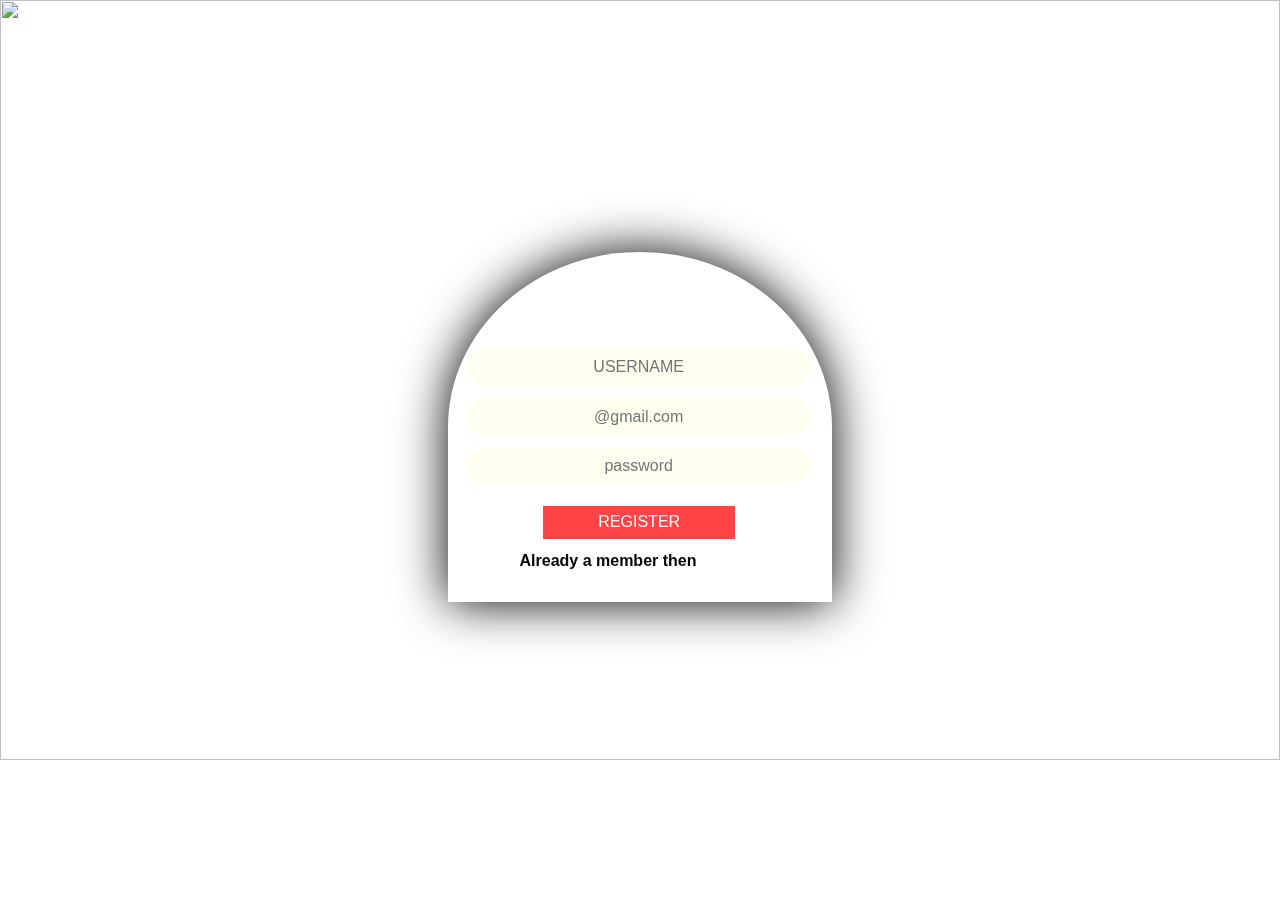
==== index.html @ d7527e46 "Add files via upload" ====
<!doctype html>
<html>
<head>
<meta charset="utf-8">
<title>Untitled Document</title>

<style>
	*{margin: 0px;padding: 0px;}
	
	#menubar
	{
		position: absolute;
		width:100%;
		height:55px;
	}
	
	#menubarback
	{
		position: absolute;
		width:100%;
		height:52px;
	}
	
	ul
	{margin-left: 33%;}
	
	.menu
	{
		float: left;;
		list-style-type: none;
		padding-left: 20px;
		padding-right: 20px;
		padding-top: 11px;
		padding-bottom: 14px;
		transition: 1s ease;
		background-color:white;
		transform-origin: bottom;
		cursor: pointer;
		transform: perspective(500px)rotateX(-90deg);
	}
	
	.menuicon
	{
		float: left;;
		list-style-type: none;
		padding-left: 20px;
		padding-right: 20px;
		padding-top: 11px;
		padding-bottom: 14px;
		transition: 1s ease;
		cursor: pointer;
		background-image: url(Scenery-HD-Wallpapers-4.jpg);
		transform-origin: bottom;
	}
	
	.A{
		text-decoration: none;
		font-size: 15pt;
		font-family: Gadugi;
		color: white;
		}
	
	.AA{
		text-decoration: none;
		font-size: 15pt;
		font-family: Gadugi;
		color: blue;
		}
	
	
	#main 
	{
	position: absolute;
	margin-top: -40%;
	margin-left: 35%;	
  	width: 30%;
	height: 200px;
  	}
	
	#card
	{	
	transition: 1s;
	transform-style: preserve-3d;
	transform-origin: center;
	transform:perspective(1000px)rotateY(0deg);
	}
	
	#login
	{
		position: absolute;
		width:100%;
		height:350px;
		border-top-left-radius: 100%;
		border-top-right-radius: 100%;
		box-shadow: 0px 0px 50px 0px black;
	}
	#register
	{
		position: absolute;
		width:100%;
		height:350px;
		transition: 1s ease;
		border-top-left-radius: 100%;
		border-top-right-radius: 100%;
		box-shadow: 0px 0px 50px 0px black;
		transform: rotateY(180deg);
		backface-visibility: hidden;
	}
	
	#signin,#signinr
	{
		text-align: center;
		margin-top: 10%;
		font-family: arial;
		font-size: 20pt;
		color:white;
		transform: rotate(0deg);
	}
	
	#t1
	{
		position: absolute;
		text-align: center;
		width: 90%;
		height: 35px;
		border-radius: 100px;
		margin-top: 7%;
		margin-left: 4.4%;
		font-family: Arial;
		background-color: ivory;
		font-size: 12pt;
		border: 1.5px solid ivory;
	}
	
	#tr1
	{
		position: absolute;
		text-align: center;
		width: 90%;
		height: 35px;
		border-radius: 100px;
		margin-top:15%;
		margin-left: 4.4%;
		font-family: Arial;
		background-color: ivory;
		font-size: 12pt;
		border: 1.5px solid ivory;
	}
	
	#t2
	{
		position: absolute;
		width: 90%;
		height: 35px;
		text-align: center;
		border-radius: 100px;
		margin-top: 20%;
		margin-left: 4.4%;
		font-family: Arial;
		background-color: ivory;
		font-size: 12pt;
		border: 1.5px solid ivory;
	}
	
	#tr2
	{
		position: absolute;
		width: 90%;
		height: 35px;
		text-align: center;
		border-radius: 100px;
		margin-top: 30%;
		margin-left: 4.4%;
		font-family: Arial;
		background-color: ivory;
		font-size: 12pt;
		border: 1.5px solid ivory;
	}
	
	#t3
	{
		position: absolute;
		width: 90%;
		height: 33px;
		text-align: center;
		border-radius: 100px;
		margin-top: 33%;
		margin-left: 4.4%;
		font-family: Arial;
		background-color: ivory;
		font-size: 12pt;
		border: 1.5px solid ivory;
	}
	
	#loginbb
	{
		position: absolute;
		width: 50%;
		height: 33px;
		margin-top: 48%;
		margin-left: 24.8%;
		font-family: Arial;
		background-color: #FF4346;
		font-size: 12pt;
		color: snow;
		border: 1.5px solid #FF4346;
		transition: 1s ease;
		cursor:pointer;
	}
	#loginbbr
	{
		position: absolute;
		width: 50%;
		height: 33px;
		margin-top: 48%;
		margin-left: 25.2%;
		font-family: Arial;
		background-color: #4369FF;
		font-size: 12pt;
		color: snow;
		border: 1.5px solid #4369FF;
		transition: 1s ease;
		cursor:pointer;
	}
	
	#loginbb:hover{background-color: #4369FF;border: 1.5px solid #4369FF;}
	#loginbbr:hover{background-color: #FF4346;;border: 1.5px solid #FF4346;}
	
	#member,#rmember
	{
		text-align: center;
		margin-top: 60%;
		font-family: Arial;
		font-weight: bold;
		font-size: 12pt;
	}
	span{cursor: pointer;color: white;}
	
</style>


<script>
	
	function second()
	{
		document.getElementById("card").style.transform="perspective(1000px)rotateY(-180deg)";
		setTimeout(function ()
		{document.getElementById("login").style.visibility="hidden";},290);
	}
	
	function first()
	{
		document.getElementById("card").style.transform="perspective(1000px)rotateY(0deg)";
		setTimeout(function ()
		{document.getElementById("login").style.visibility="visible";},290);
	}
	
	function rollin1()
	{
	document.getElementById("sd1").style.transform="perspective(500px)rotateX(-150deg)";
	document.getElementById("ds1").style.transform="perspective(500px)rotateX(0deg)";
	}
	
	function rollin2()
	{
	document.getElementById("sd2").style.transform="perspective(500px)rotateX(150deg)";
	document.getElementById("ds2").style.transform="perspective(500px)rotateX(0deg)";	
	}
		
	function rollin3()
	{
	document.getElementById("sd3").style.transform="perspective(500px)rotateX(150deg)";
	document.getElementById("ds3").style.transform="perspective(500px)rotateX(0deg)";
	}
		
	function rollin4()
	{
	document.getElementById("sd4").style.transform="perspective(500px)rotateX(150deg)";
	document.getElementById("ds4").style.transform="perspective(500px)rotateX(0deg)";
	}
	
	function rollin5()
	{
	document.getElementById("sd5").style.transform="perspective(500px)rotateX(150deg)";
	document.getElementById("ds5").style.transform="perspective(500px)rotateX(0deg)";	
	}
	
	
	function rollout1()
	{
	document.getElementById("sd1").style.transform="perspective(500px)rotateX(0deg)";
	document.getElementById("ds1").style.transform="perspective(500px)rotateX(-90deg)";
	}
		
	function rollout2()
	{
	document.getElementById("sd2").style.transform="perspective(500px)rotateX(0deg)";
	document.getElementById("ds2").style.transform="perspective(500px)rotateX(-90deg)";
	}
		
	function rollout3()
	{
	document.getElementById("sd3").style.transform="perspective(500px)rotateX(0deg)";
	document.getElementById("ds3").style.transform="perspective(500px)rotateX(-90deg)";
	}
		
	function rollout4()
	{
	document.getElementById("sd4").style.transform="perspective(500px)rotateX(0deg)";
	document.getElementById("ds4").style.transform="perspective(500px)rotateX(-90deg)";	
	}
		
	function rollout5()
	{
	document.getElementById("sd5").style.transform="perspective(500px)rotateX(0deg)";
	document.getElementById("ds5").style.transform="perspective(500px)rotateX(-90deg)";	
	}
	
</script>

</head>

<body>
<nav id="menubarbacktrans"></nav>
<nav id="menubarback">
 <ul>
  <li class="menu" onMouseOver="rollin1()" onMouseOut="rollout1()" id="ds1"><a href="#" class="AA">Home</a></li>
  <li class="menu" onMouseOver="rollin2()" onMouseOut="rollout2()" id="ds2"><a href="#" class="AA">Hotel</a></li>
  <li class="menu" onMouseOver="rollin3()" onMouseOut="rollout3()" id="ds3"><a href="" class="AA">Price</a></li>
  <li class="menu" onMouseOver="rollin4()" onMouseOut="rollout4()" id="ds4"><a href="" class="AA">FAQ</a></li>
  <li class="menu" onMouseOver="rollin5()" onMouseOut="rollout5()" id="ds5"><a href="" class="AA">Contact Us</a></li>
</ul>
</nav>


<nav id="menubar">
 <ul>
<li class="menuicon" onMouseOver="rollin1()" onMouseOut="rollout1()" id="sd1"><a href="#" class="A">Home</a></li>
  <li class="menuicon" onMouseOver="rollin2()" onMouseOut="rollout2()" id="sd2"><a href="#" class="A">Hotel</a></li>
  <li class="menuicon" onMouseOver="rollin3()" onMouseOut="rollout3()" id="sd3"><a href="#" class="A">Price</a></li>
  <li class="menuicon" onMouseOver="rollin4()" onMouseOut="rollout4()" id="sd4"><a href="#" class="A">FAQ</a></li>
  <li class="menuicon" onMouseOver="rollin5()" onMouseOut="rollout5()" id="sd5"><a href="#" class="A">Contact Us</a></li>
</ul>
</nav>
<div id="im"><img src="Scenery-HD-Wallpapers-4.jpg" height="760px" width="100%"/></div>
<div id="main">
<div id="card">
<div id="login">
	<p id="signin">REGISTER</p>	
	<input type="text" placeholder="USERNAME" id="t1"/>
	<input type="text" placeholder="@gmail.com" id="t2"/>
	<input type="password" placeholder="password" id="t3"/>
	<button id="loginbb">REGISTER</button>
	<p id="member">Already a member then<span onClick="second()"> SIGN IN </span></p>
</div>
<div id="register">
	<p id="signinr">SIGN IN</p>	
	<input type="text" placeholder="USERNAME" id="tr1"/>
	<input type="password" placeholder="password" id="tr2"/>
	<button id="loginbbr">SIGN IN</button>
	<p id="rmember">Not a member then<span onClick="first()"> JOIN FREE </span></p>
</div>
</div>
</div>


</body>
</html>
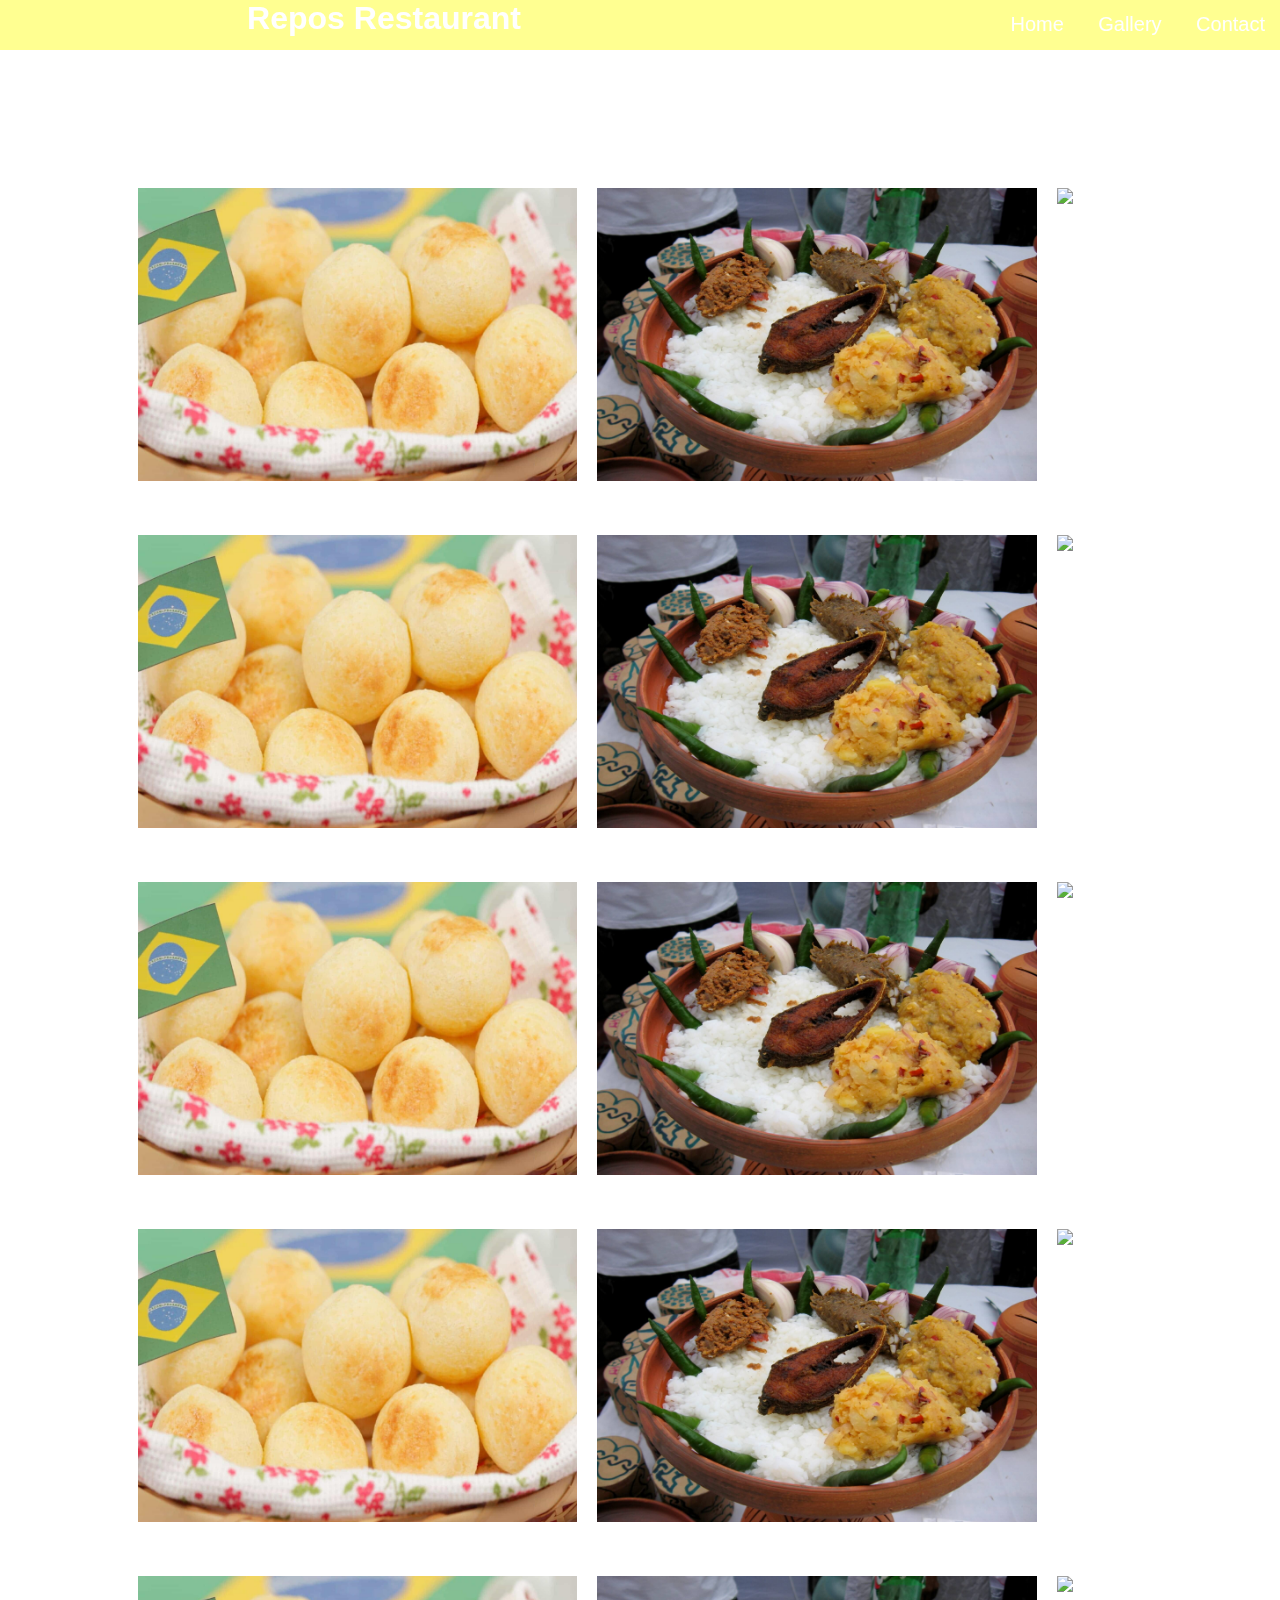
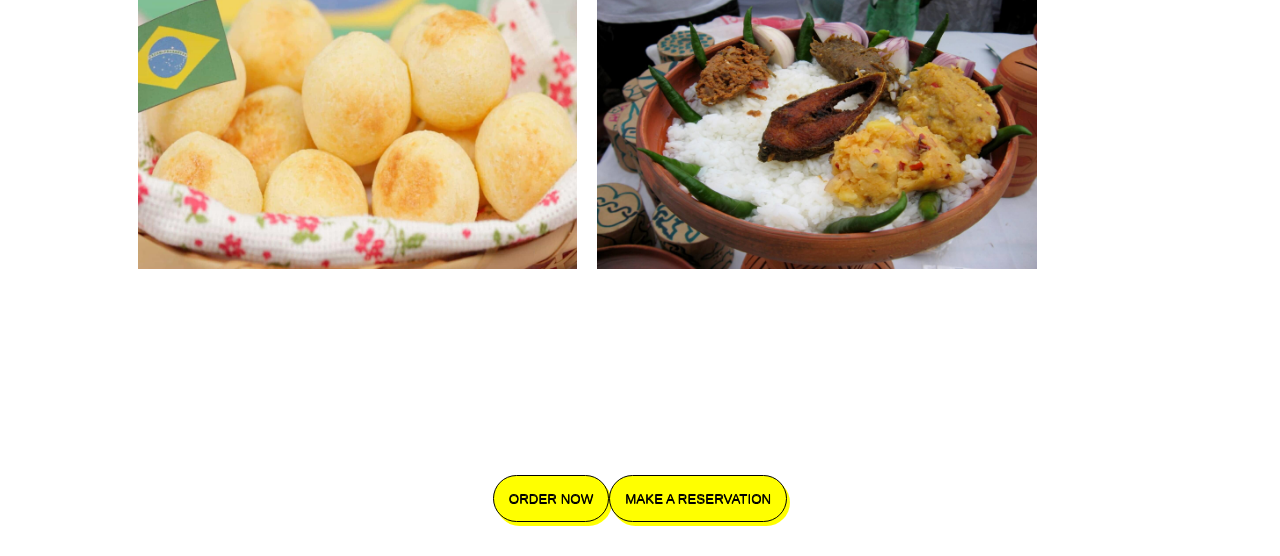
==== commit 6cdc2a16: "Add files via upload" ====
--- a/index.html
+++ b/index.html
@@ -1,368 +1,183 @@
-<!doctype html>
+<!DOCTYPE html>
 <html>
 <head>
-<meta charset="utf-8">
-<title>Untitled Document</title>
+    <meta charset="utf-8" />
+    <meta http-equiv="X-UA-Compatible" content="IE=edge">
+    <title>Repos Restaurant</title>
+    <meta name="viewport" content="width=device-width, initial-scale=1">
+    <link rel="stylesheet" type="text/css" media="screen" href="style.css" />
 
-<style>
-	*{margin: 0px;padding: 0px;}
-	
-	#menubar
-	{
-		position: absolute;
-		width:100%;
-		height:55px;
-	}
-	
-	#menubarback
-	{
-		position: absolute;
-		width:100%;
-		height:52px;
-	}
-	
-	ul
-	{margin-left: 33%;}
-	
-	.menu
-	{
-		float: left;;
-		list-style-type: none;
-		padding-left: 20px;
-		padding-right: 20px;
-		padding-top: 11px;
-		padding-bottom: 14px;
-		transition: 1s ease;
-		background-color:white;
-		transform-origin: bottom;
-		cursor: pointer;
-		transform: perspective(500px)rotateX(-90deg);
-	}
-	
-	.menuicon
-	{
-		float: left;;
-		list-style-type: none;
-		padding-left: 20px;
-		padding-right: 20px;
-		padding-top: 11px;
-		padding-bottom: 14px;
-		transition: 1s ease;
-		cursor: pointer;
-		background-image: url(Scenery-HD-Wallpapers-4.jpg);
-		transform-origin: bottom;
-	}
-	
-	.A{
-		text-decoration: none;
-		font-size: 15pt;
-		font-family: Gadugi;
-		color: white;
-		}
-	
-	.AA{
-		text-decoration: none;
-		font-size: 15pt;
-		font-family: Gadugi;
-		color: blue;
-		}
-	
-	
-	#main 
-	{
-	position: absolute;
-	margin-top: -40%;
-	margin-left: 35%;	
-  	width: 30%;
-	height: 200px;
-  	}
-	
-	#card
-	{	
-	transition: 1s;
-	transform-style: preserve-3d;
-	transform-origin: center;
-	transform:perspective(1000px)rotateY(0deg);
-	}
-	
-	#login
-	{
-		position: absolute;
-		width:100%;
-		height:350px;
-		border-top-left-radius: 100%;
-		border-top-right-radius: 100%;
-		box-shadow: 0px 0px 50px 0px black;
-	}
-	#register
-	{
-		position: absolute;
-		width:100%;
-		height:350px;
-		transition: 1s ease;
-		border-top-left-radius: 100%;
-		border-top-right-radius: 100%;
-		box-shadow: 0px 0px 50px 0px black;
-		transform: rotateY(180deg);
-		backface-visibility: hidden;
-	}
-	
-	#signin,#signinr
-	{
-		text-align: center;
-		margin-top: 10%;
-		font-family: arial;
-		font-size: 20pt;
-		color:white;
-		transform: rotate(0deg);
-	}
-	
-	#t1
-	{
-		position: absolute;
-		text-align: center;
-		width: 90%;
-		height: 35px;
-		border-radius: 100px;
-		margin-top: 7%;
-		margin-left: 4.4%;
-		font-family: Arial;
-		background-color: ivory;
-		font-size: 12pt;
-		border: 1.5px solid ivory;
-	}
-	
-	#tr1
-	{
-		position: absolute;
-		text-align: center;
-		width: 90%;
-		height: 35px;
-		border-radius: 100px;
-		margin-top:15%;
-		margin-left: 4.4%;
-		font-family: Arial;
-		background-color: ivory;
-		font-size: 12pt;
-		border: 1.5px solid ivory;
-	}
-	
-	#t2
-	{
-		position: absolute;
-		width: 90%;
-		height: 35px;
-		text-align: center;
-		border-radius: 100px;
-		margin-top: 20%;
-		margin-left: 4.4%;
-		font-family: Arial;
-		background-color: ivory;
-		font-size: 12pt;
-		border: 1.5px solid ivory;
-	}
-	
-	#tr2
-	{
-		position: absolute;
-		width: 90%;
-		height: 35px;
-		text-align: center;
-		border-radius: 100px;
-		margin-top: 30%;
-		margin-left: 4.4%;
-		font-family: Arial;
-		background-color: ivory;
-		font-size: 12pt;
-		border: 1.5px solid ivory;
-	}
-	
-	#t3
-	{
-		position: absolute;
-		width: 90%;
-		height: 33px;
-		text-align: center;
-		border-radius: 100px;
-		margin-top: 33%;
-		margin-left: 4.4%;
-		font-family: Arial;
-		background-color: ivory;
-		font-size: 12pt;
-		border: 1.5px solid ivory;
-	}
-	
-	#loginbb
-	{
-		position: absolute;
-		width: 50%;
-		height: 33px;
-		margin-top: 48%;
-		margin-left: 24.8%;
-		font-family: Arial;
-		background-color: #FF4346;
-		font-size: 12pt;
-		color: snow;
-		border: 1.5px solid #FF4346;
-		transition: 1s ease;
-		cursor:pointer;
-	}
-	#loginbbr
-	{
-		position: absolute;
-		width: 50%;
-		height: 33px;
-		margin-top: 48%;
-		margin-left: 25.2%;
-		font-family: Arial;
-		background-color: #4369FF;
-		font-size: 12pt;
-		color: snow;
-		border: 1.5px solid #4369FF;
-		transition: 1s ease;
-		cursor:pointer;
-	}
-	
-	#loginbb:hover{background-color: #4369FF;border: 1.5px solid #4369FF;}
-	#loginbbr:hover{background-color: #FF4346;;border: 1.5px solid #FF4346;}
-	
-	#member,#rmember
-	{
-		text-align: center;
-		margin-top: 60%;
-		font-family: Arial;
-		font-weight: bold;
-		font-size: 12pt;
-	}
-	span{cursor: pointer;color: white;}
-	
-</style>
+    <link rel="stylesheet" href="https://use.fontawesome.com/releases/v5.7.0/css/all.css" integrity="sha384-lZN37f5QGtY3VHgisS14W3ExzMWZxybE1SJSEsQp9S+oqd12jhcu+A56Ebc1zFSJ" crossorigin="anonymous">
+    
+</head>
+<body>
+    <video autoplay loop>
+        <source src="eating.mp4" type="video/mp4">
+    </video>
 
+    <header>
+        
 
-<script>
-	
-	function second()
-	{
-		document.getElementById("card").style.transform="perspective(1000px)rotateY(-180deg)";
-		setTimeout(function ()
-		{document.getElementById("login").style.visibility="hidden";},290);
-	}
-	
-	function first()
-	{
-		document.getElementById("card").style.transform="perspective(1000px)rotateY(0deg)";
-		setTimeout(function ()
-		{document.getElementById("login").style.visibility="visible";},290);
-	}
-	
-	function rollin1()
-	{
-	document.getElementById("sd1").style.transform="perspective(500px)rotateX(-150deg)";
-	document.getElementById("ds1").style.transform="perspective(500px)rotateX(0deg)";
-	}
-	
-	function rollin2()
-	{
-	document.getElementById("sd2").style.transform="perspective(500px)rotateX(150deg)";
-	document.getElementById("ds2").style.transform="perspective(500px)rotateX(0deg)";	
-	}
-		
-	function rollin3()
-	{
-	document.getElementById("sd3").style.transform="perspective(500px)rotateX(150deg)";
-	document.getElementById("ds3").style.transform="perspective(500px)rotateX(0deg)";
-	}
-		
-	function rollin4()
-	{
-	document.getElementById("sd4").style.transform="perspective(500px)rotateX(150deg)";
-	document.getElementById("ds4").style.transform="perspective(500px)rotateX(0deg)";
-	}
-	
-	function rollin5()
-	{
-	document.getElementById("sd5").style.transform="perspective(500px)rotateX(150deg)";
-	document.getElementById("ds5").style.transform="perspective(500px)rotateX(0deg)";	
-	}
-	
-	
-	function rollout1()
-	{
-	document.getElementById("sd1").style.transform="perspective(500px)rotateX(0deg)";
-	document.getElementById("ds1").style.transform="perspective(500px)rotateX(-90deg)";
-	}
-		
-	function rollout2()
-	{
-	document.getElementById("sd2").style.transform="perspective(500px)rotateX(0deg)";
-	document.getElementById("ds2").style.transform="perspective(500px)rotateX(-90deg)";
-	}
-		
-	function rollout3()
-	{
-	document.getElementById("sd3").style.transform="perspective(500px)rotateX(0deg)";
-	document.getElementById("ds3").style.transform="perspective(500px)rotateX(-90deg)";
-	}
-		
-	function rollout4()
-	{
-	document.getElementById("sd4").style.transform="perspective(500px)rotateX(0deg)";
-	document.getElementById("ds4").style.transform="perspective(500px)rotateX(-90deg)";	
-	}
-		
-	function rollout5()
-	{
-	document.getElementById("sd5").style.transform="perspective(500px)rotateX(0deg)";
-	document.getElementById("ds5").style.transform="perspective(500px)rotateX(-90deg)";	
-	}
-	
-</script>
+        <h1><i class="fas fa-utensils"></i>Repos Restaurant</h1>
 
-</head>
+        <nav>
+            <a href="#"><li>Home</li></a>
+            <a href="gallery.html"><li>Gallery</li></a>
+            <a href="contact.html"><li>Contact</li></a>
+        </nav>
+    </header>
 
-<body>
-<nav id="menubarbacktrans"></nav>
-<nav id="menubarback">
- <ul>
-  <li class="menu" onMouseOver="rollin1()" onMouseOut="rollout1()" id="ds1"><a href="#" class="AA">Home</a></li>
-  <li class="menu" onMouseOver="rollin2()" onMouseOut="rollout2()" id="ds2"><a href="#" class="AA">Hotel</a></li>
-  <li class="menu" onMouseOver="rollin3()" onMouseOut="rollout3()" id="ds3"><a href="" class="AA">Price</a></li>
-  <li class="menu" onMouseOver="rollin4()" onMouseOut="rollout4()" id="ds4"><a href="" class="AA">FAQ</a></li>
-  <li class="menu" onMouseOver="rollin5()" onMouseOut="rollout5()" id="ds5"><a href="" class="AA">Contact Us</a></li>
-</ul>
-</nav>
+    <section class="container">
+        <div class="row">
+            <div class="first col">
+                <figure>
+                    <img class="images" src="1.jpg" alt="pao de quiejo">
+                    <figcaption>Pao de Quiejo.The best Cheese for only 500$</figcaption>
+                    <p>Cheese Bread</p>
+                </figure>
+            </div>
 
+            <div class="sec col">
+                <figure>
+                    <img class="images" src="2.jpg" alt="Pantha Bhat">
+                    <figcaption>Pantha Bhat best Rice for only 500$</figcaption>
+                    <p>Perfumed Rice</p>
+                </figure>
+            </div>
+            
 
-<nav id="menubar">
- <ul>
-<li class="menuicon" onMouseOver="rollin1()" onMouseOut="rollout1()" id="sd1"><a href="#" class="A">Home</a></li>
-  <li class="menuicon" onMouseOver="rollin2()" onMouseOut="rollout2()" id="sd2"><a href="#" class="A">Hotel</a></li>
-  <li class="menuicon" onMouseOver="rollin3()" onMouseOut="rollout3()" id="sd3"><a href="#" class="A">Price</a></li>
-  <li class="menuicon" onMouseOver="rollin4()" onMouseOut="rollout4()" id="sd4"><a href="#" class="A">FAQ</a></li>
-  <li class="menuicon" onMouseOver="rollin5()" onMouseOut="rollout5()" id="sd5"><a href="#" class="A">Contact Us</a></li>
-</ul>
-</nav>
-<div id="im"><img src="Scenery-HD-Wallpapers-4.jpg" height="760px" width="100%"/></div>
-<div id="main">
-<div id="card">
-<div id="login">
-	<p id="signin">REGISTER</p>	
-	<input type="text" placeholder="USERNAME" id="t1"/>
-	<input type="text" placeholder="@gmail.com" id="t2"/>
-	<input type="password" placeholder="password" id="t3"/>
-	<button id="loginbb">REGISTER</button>
-	<p id="member">Already a member then<span onClick="second()"> SIGN IN </span></p>
-</div>
-<div id="register">
-	<p id="signinr">SIGN IN</p>	
-	<input type="text" placeholder="USERNAME" id="tr1"/>
-	<input type="password" placeholder="password" id="tr2"/>
-	<button id="loginbbr">SIGN IN</button>
-	<p id="rmember">Not a member then<span onClick="first()"> JOIN FREE </span></p>
-</div>
-</div>
-</div>
+            <div class="thi col">
+                <figure>
+                    <img class="images" src="3.jpg" alt="Nihari">
+                    <figcaption>Nihari best meat Stew for only 500$</figcaption>
+                    <p>Beef Stew</p>
+                </figure>
+            </div>
+        </div>
 
+        <div class="row">
+                <div class="first col">
+                    <figure>
+                        <img class="images" src="1.jpg" alt="pao de quiejo">
+                        <figcaption>Pao de Quiejo.The best Cheese for only 500$</figcaption>
+                        <p>Cheese Bread</p>
+                    </figure>
+                </div>
+    
+                <div class="sec col">
+                    <figure>
+                        <img class="images" src="2.jpg" alt="Pantha Bhat">
+                        <figcaption>Pantha Bhat best Rice for only 500$</figcaption>
+                        <p>Perfumed Rice</p>
+                    </figure>
+                </div>
+    
+                <div class="thi col">
+                    <figure>
+                        <img class="images" src="3.jpg" alt="Nihari">
+                        <figcaption>Nihari best meat Stew for only 500$</figcaption>
+                        <p>Beef Stew</p>
+                    </figure>
+                </div>
+            </div>
 
+            <div class="row">
+                    <div class="first col">
+                        <figure>
+                            <img class="images" src="1.jpg" alt="pao de quiejo">
+                            <figcaption>Pao de Quiejo.The best Cheese for only 500$</figcaption>
+                            <p>Cheese Bread</p>
+                        </figure>
+                    </div>
+        
+                    <div class="sec col">
+                        <figure>
+                            <img class="images" src="2.jpg" alt="Pantha Bhat">
+                            <figcaption>Pantha Bhat best Rice for only 500$</figcaption>
+                            <p>Perfumed Rice</p>
+                        </figure>
+                    </div>
+        
+                    <div class="thi col">
+                        <figure>
+                            <img class="images" src="3.jpg" alt="Nihari">
+                            <figcaption>Nihari best meat Stew for only 500$</figcaption>
+                            <p>Beef Stew</p>
+                        </figure>
+                    </div>
+                </div>
+
+                <div class="row">
+                        <div class="first col">
+                            <figure>
+                                <img class="images" src="1.jpg" alt="pao de quiejo">
+                                <figcaption>Pao de Quiejo.The best Cheese for only 500$</figcaption>
+                                <p>Cheese Bread</p>
+                            </figure>
+                        </div>
+            
+                        <div class="sec col">
+                            <figure>
+                                <img class="images" src="2.jpg" alt="Pantha Bhat">
+                                <figcaption>Pantha Bhat best Rice for only 500$</figcaption>
+                                <p>Perfumed Rice</p>
+                            </figure>
+                        </div>
+            
+                        <div class="thi col">
+                            <figure>
+                                <img class="images" src="3.jpg" alt="Nihari">
+                                <figcaption>Nihari best meat Stew for only 500$</figcaption>
+                                <p>Beef Stew</p>
+                            </figure>
+                        </div>
+                    </div>
+
+                    <div class="row">
+                            <div class="first col">
+                                <figure>
+                                    <img class="images" src="1.jpg" alt="pao de quiejo">
+                                    <figcaption>Pao de Quiejo.The best Cheese for only 500$</figcaption>
+                                    <p>Cheese Bread</p>
+                                </figure>
+                            </div>
+                
+                            <div class="sec col">
+                                <figure>
+                                    <img class="images" src="2.jpg" alt="Pantha Bhat">
+                                    <figcaption>Pantha Bhat best Rice for only 500$</figcaption>
+                                    <p>Perfumed Rice</p>
+                                </figure>
+                            </div>
+                
+                            <div class="thi col">
+                                <figure>
+                                    <img class="images" src="3.jpg" alt="Nihari">
+                                    <figcaption>Nihari best meat Stew for only 500$</figcaption>
+                                    <p>Beef Stew</p>
+                                </figure>
+                            </div>
+                        </div>
+    </section>
+
+    <aside>
+        <i class="fas fa-phone"></i><br>
+        <i class="fas fa-utensils"></i>
+    </aside>
+
+    <section class="container">
+        <p>EVERYTHING FOOD FROM THE BEST CHEFS IN THE WORLD</p>
+        <button>ORDER NOW</button><button>MAKE A RESERVATION</button>
+    </section>
+
+    <footer>
+        <p>&copy; Copyright 2019</p>
+
+        <div>
+            <i class="fab fa-facebook "></i>
+            <i class="fab fa-twitter-square"></i>
+            <i class="fab fa-instagram"></i>
+        </div>
+    </footer>
 </body>
-</html>
+</html>--- a/style.css
+++ b/style.css
@@ -0,0 +1,174 @@
+*{
+    margin:0;
+    color:white;
+    padding: 0;
+    font-family: 'Trebuchet MS', 'Lucida Sans Unicode', 'Lucida Grande', 'Lucida Sans', Arial, sans-serif;
+}
+.images{
+    display:block;
+    height:auto;
+    max-width:100%;
+}
+
+video{
+    min-width: 100%;
+    min-height: 100%;
+    position: fixed;
+    bottom:0;
+    right:0;
+    z-index: -100;
+}
+header{
+    display:flex;
+    list-style-type: none;
+    background: rgba(255, 255, 0, 0.432);
+}
+h1{
+    
+    height: 50px;
+    font-weight: bold;
+    text-align: center;
+    flex-basis:60%;
+    
+}
+nav{
+    margin-top:13px;
+    flex-basis: 40%;
+    text-align:right;
+}
+nav a li{
+    display:inline;
+    font-size:20px;
+    padding:15px;
+    
+}
+nav a li:hover{
+    background:black;
+}
+a{
+    text-decoration: none;
+}
+.container{
+    color:white;
+    margin-top: 10%;
+    font-size: 30px;
+    font-weight: bold;
+    text-align: center;
+}
+.row{
+    display:flex;
+    margin: 0 auto;
+    max-width:80%;
+}
+.col{
+    margin:10px;
+}
+.col:hover .images{
+    opacity: 0.3;
+    cursor:pointer;
+}
+.container figure {
+    position: relative;
+}
+figcaption{
+    position: absolute;
+    font-size:20px;
+    top:30%;
+    opacity: 0;
+}
+.first:hover figcaption,.sec:hover figcaption,.thi:hover figcaption,.thi-2:hover figcaption,.fou:hover figcaption{
+    opacity:1;
+}
+aside{
+    position: fixed;
+    right:0;
+    top:30%;
+    font-size:50px;
+}
+.fa-phone,.fa-utensils{
+    transition:transform .8s ease-in-out;
+}
+.fa-phone:hover,.fa-utensils:hover{
+    transform:rotate(360deg);
+}
+button{
+    padding: 15px;
+    border:1px solid black;
+    color:black;
+    background: yellow;
+    border-radius: 25px;
+    box-shadow: 3px 4px yellow;
+    text-shadow:0px 1px 0px black;
+}
+button:hover{
+    background: white;
+    transition: 0.5s ease-out;
+    cursor:pointer;
+}
+button:active{
+    position: relative;
+    top:5px;
+}
+
+footer{
+    display: flex;
+    justify-content: space-between;
+    font-size:30px;
+}
+.fa-facebook,.fa-twitter-square{
+    color:blue;
+    font-size:45px;
+}
+.fa-instagram{
+    color:violet;
+    font-size:45px;
+}
+
+.fa-facebook:hover,.fa-twitter-square:hover,.fa-instagram:hover{
+    color:white;
+    cursor:pointer;
+    transition: 0.5s ease-out;
+}
+
+@media(max-width:750px){
+    header{
+        display:block;
+        height:100px;
+    }
+    nav{
+        text-align: center;
+    }
+    .row{
+        display:grid;
+        grid-template-columns: 50% 50%;
+    }
+    .thi{
+        grid-column:1/3;
+    }
+    aside{
+        font-size:40px;
+    }
+}
+
+@media (max-width:420px){
+    nav a li{
+        display:block;
+        font-size:17px;
+    }
+    header{
+        height:210px;
+    }
+    .row{
+        grid-template-columns: 100%;
+    }
+    .thi{
+        grid-column:1/2;
+    }
+    aside{
+        top:40%;
+    }
+    footer{
+        font-size:20px;
+        margin-top:10%;
+    }
+}